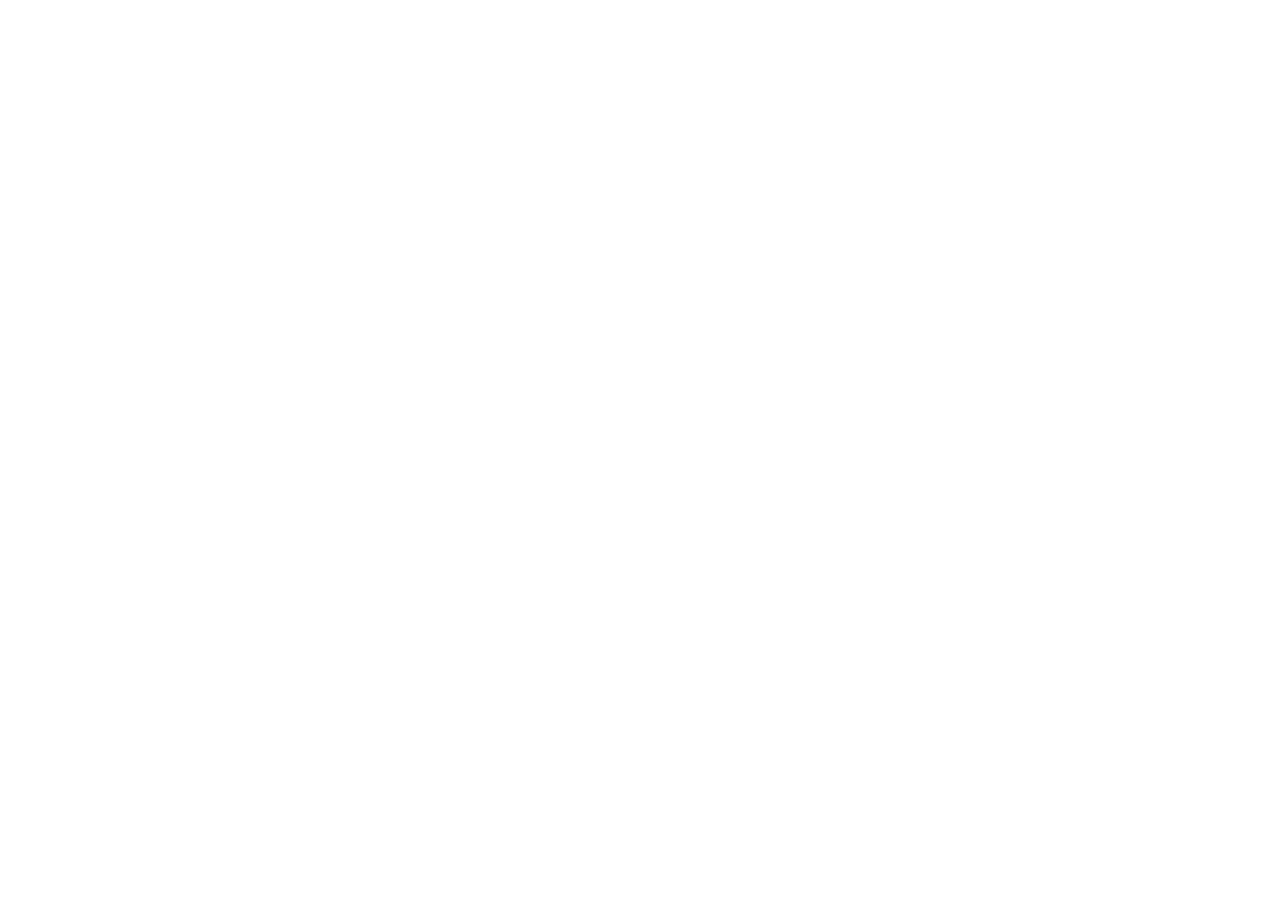
==== cursos.html @ 0b999a68 "Creando el archivo cursos con la estructura básica html y enlazando bootstrap" ====
<!DOCTYPE html>
<html lang="en">
<head>
    <meta charset="UTF-8">
    <meta http-equiv="X-UA-Compatible" content="IE=edge">
    <meta name="viewport" content="width=device-width, initial-scale=1.0">
    <link href="https://cdn.jsdelivr.net/npm/bootstrap@5.3.0-alpha3/dist/css/bootstrap.min.css" rel="stylesheet" integrity="sha384-KK94CHFLLe+nY2dmCWGMq91rCGa5gtU4mk92HdvYe+M/SXH301p5ILy+dN9+nJOZ" crossorigin="anonymous">
    <link rel="stylesheet" href="style.css">
    <title>ERgroup - Cursos</title>
</head>
<body>
    
    <script src="https://cdn.jsdelivr.net/npm/bootstrap@5.3.0-alpha3/dist/js/bootstrap.bundle.min.js" integrity="sha384-ENjdO4Dr2bkBIFxQpeoTz1HIcje39Wm4jDKdf19U8gI4ddQ3GYNS7NTKfAdVQSZe" crossorigin="anonymous"></script>
</body>
</html>
---- style.css ----
.fondo{
    background-image: url("./img/fondo.webp");
    background-repeat: no-repeat;
    background-size: cover;
}
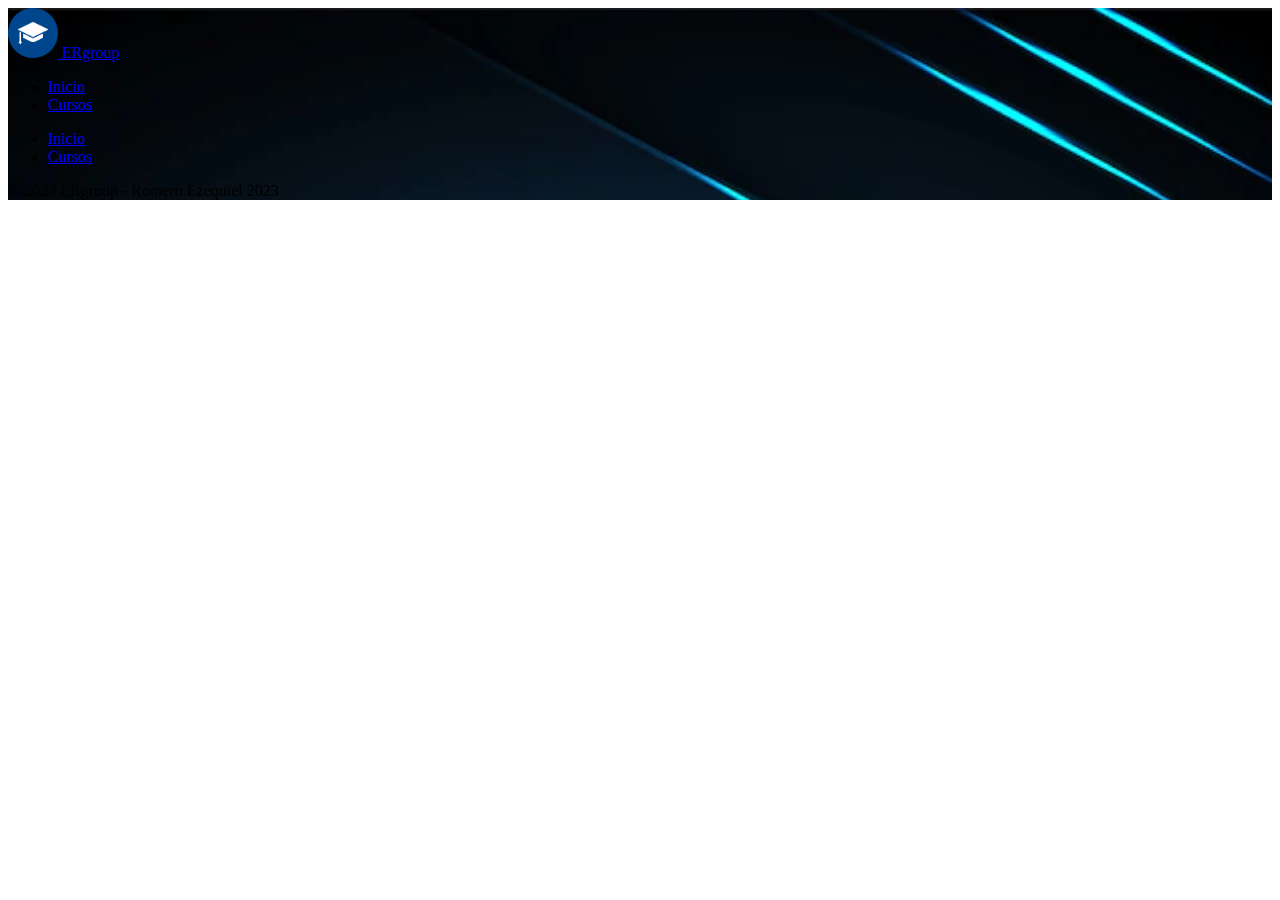
==== commit b43c69f3: "Agregando el fondo, header y footer al archivo cursos" ====
--- a/cursos.html
+++ b/cursos.html
@@ -9,6 +9,34 @@
     <title>ERgroup - Cursos</title>
 </head>
 <body>
+    <div class="fondo">
+        <header class="d-flex flex-wrap justify-content-center py-3 mb-5 pe-4 border-bottom bg-dark bg-gradient ">
+
+            <a href="./index.html"
+                class="d-flex align-items-center mb-3 mb-md-auto ms-5 me-md-auto link-body-emphasis text-decoration-none ">
+                <img src="./img/logo-curso.png" alt="ER group - Cursos" width="50" class="me-3">
+                <span class="fs-4 text-light">ERgroup</span>
+            </a>
+
+            <ul class="nav nav-pills">
+                <li class="nav-item"><a href="index.html" class="nav-link active">Inicio</a></li>
+                <li class="nav-item"><a href="cursos.html" class="nav-link">Cursos</a></li>
+            </ul>
+        </header>
+
+        <main>
+           
+        </main>
+
+        <footer class="py-3  bg-dark bg-gradient">
+            <ul class="nav justify-content-center pb-3 mb-3">
+              <li class="nav-item"><a href="./index.html" class="nav-link px-2 text-light">Inicio</a></li>
+              <li class="nav-item"><a href="./cursos.html" class="nav-link px-2 text-light" >Cursos</a></li>
+            </ul>
+            <p class="text-center  text-light">© 2023 ERgroup - Romero Ezequiel 2023</p>
+        </footer>
+
+    </div>
     
     <script src="https://cdn.jsdelivr.net/npm/bootstrap@5.3.0-alpha3/dist/js/bootstrap.bundle.min.js" integrity="sha384-ENjdO4Dr2bkBIFxQpeoTz1HIcje39Wm4jDKdf19U8gI4ddQ3GYNS7NTKfAdVQSZe" crossorigin="anonymous"></script>
 </body>
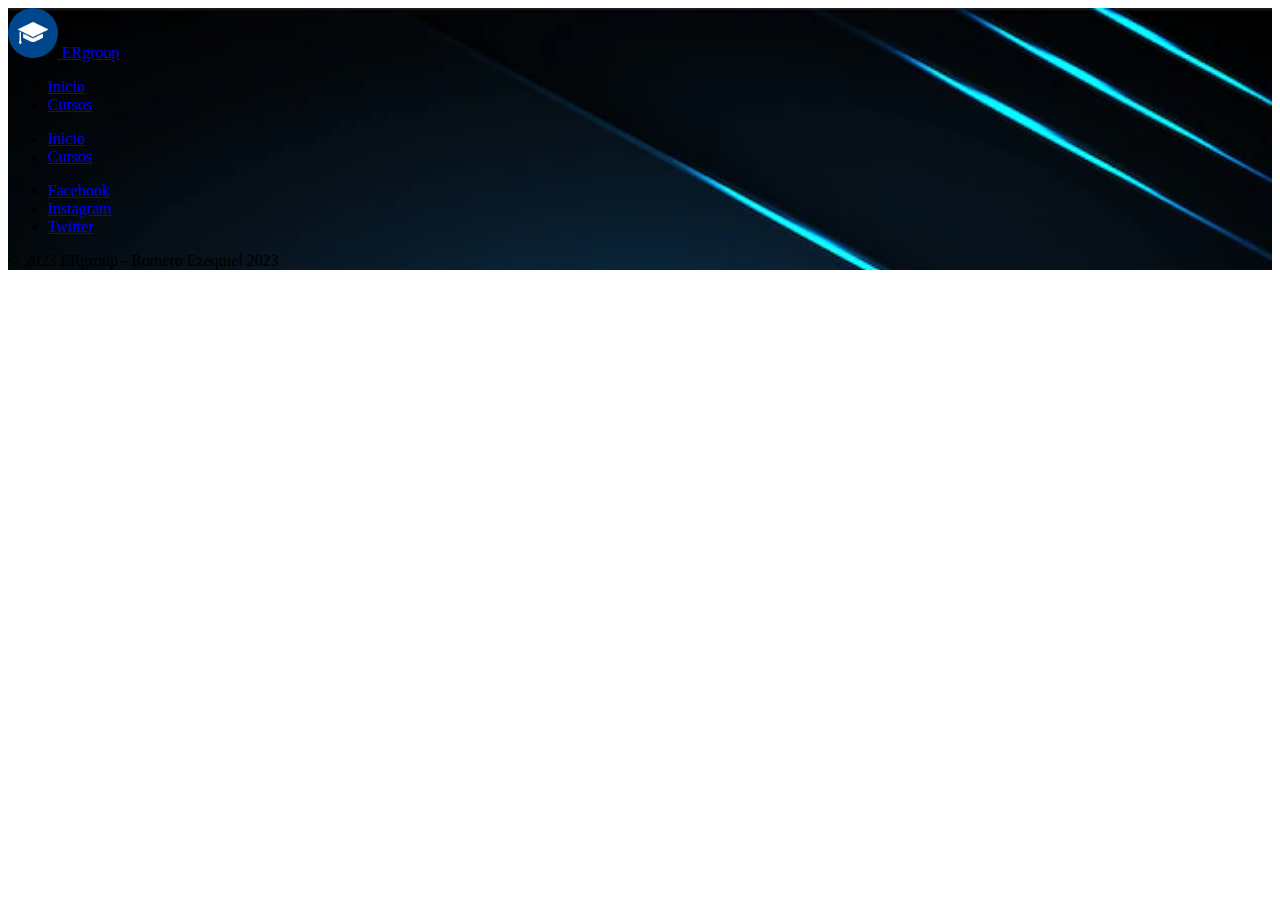
==== commit 599798fd: "Agregando detalles al footer" ====
--- a/cursos.html
+++ b/cursos.html
@@ -28,14 +28,18 @@
            
         </main>
 
-        <footer class="py-3  bg-dark bg-gradient">
-            <ul class="nav justify-content-center pb-3 mb-3">
-              <li class="nav-item"><a href="./index.html" class="nav-link px-2 text-light">Inicio</a></li>
-              <li class="nav-item"><a href="./cursos.html" class="nav-link px-2 text-light" >Cursos</a></li>
+        <footer class="py-1  bg-dark bg-gradient">
+            <ul class="nav justify-content-center pb-3 ">
+                <li class="nav-item"><a href="./index.html" class="nav-link px-2 text-light">Inicio</a></li>
+                <li class="nav-item"><a href="./cursos.html" class="nav-link px-2 text-light">Cursos</a></li>
+            </ul>
+            <ul class="nav justify-content-center pb-3 mb-3 border-bottom">
+                <li class="nav-item"><a href="#" class="nav-link px-2 text-light">Facebook</a> </li>
+                <li class="nav-item"><a href="#" class="nav-link px-2 text-light">Instagram</a> </li>
+                <li class="nav-item"><a href="#" class="nav-link px-2 text-light">Twitter</a> </li>
             </ul>
             <p class="text-center  text-light">© 2023 ERgroup - Romero Ezequiel 2023</p>
         </footer>
-
     </div>
     
     <script src="https://cdn.jsdelivr.net/npm/bootstrap@5.3.0-alpha3/dist/js/bootstrap.bundle.min.js" integrity="sha384-ENjdO4Dr2bkBIFxQpeoTz1HIcje39Wm4jDKdf19U8gI4ddQ3GYNS7NTKfAdVQSZe" crossorigin="anonymous"></script>
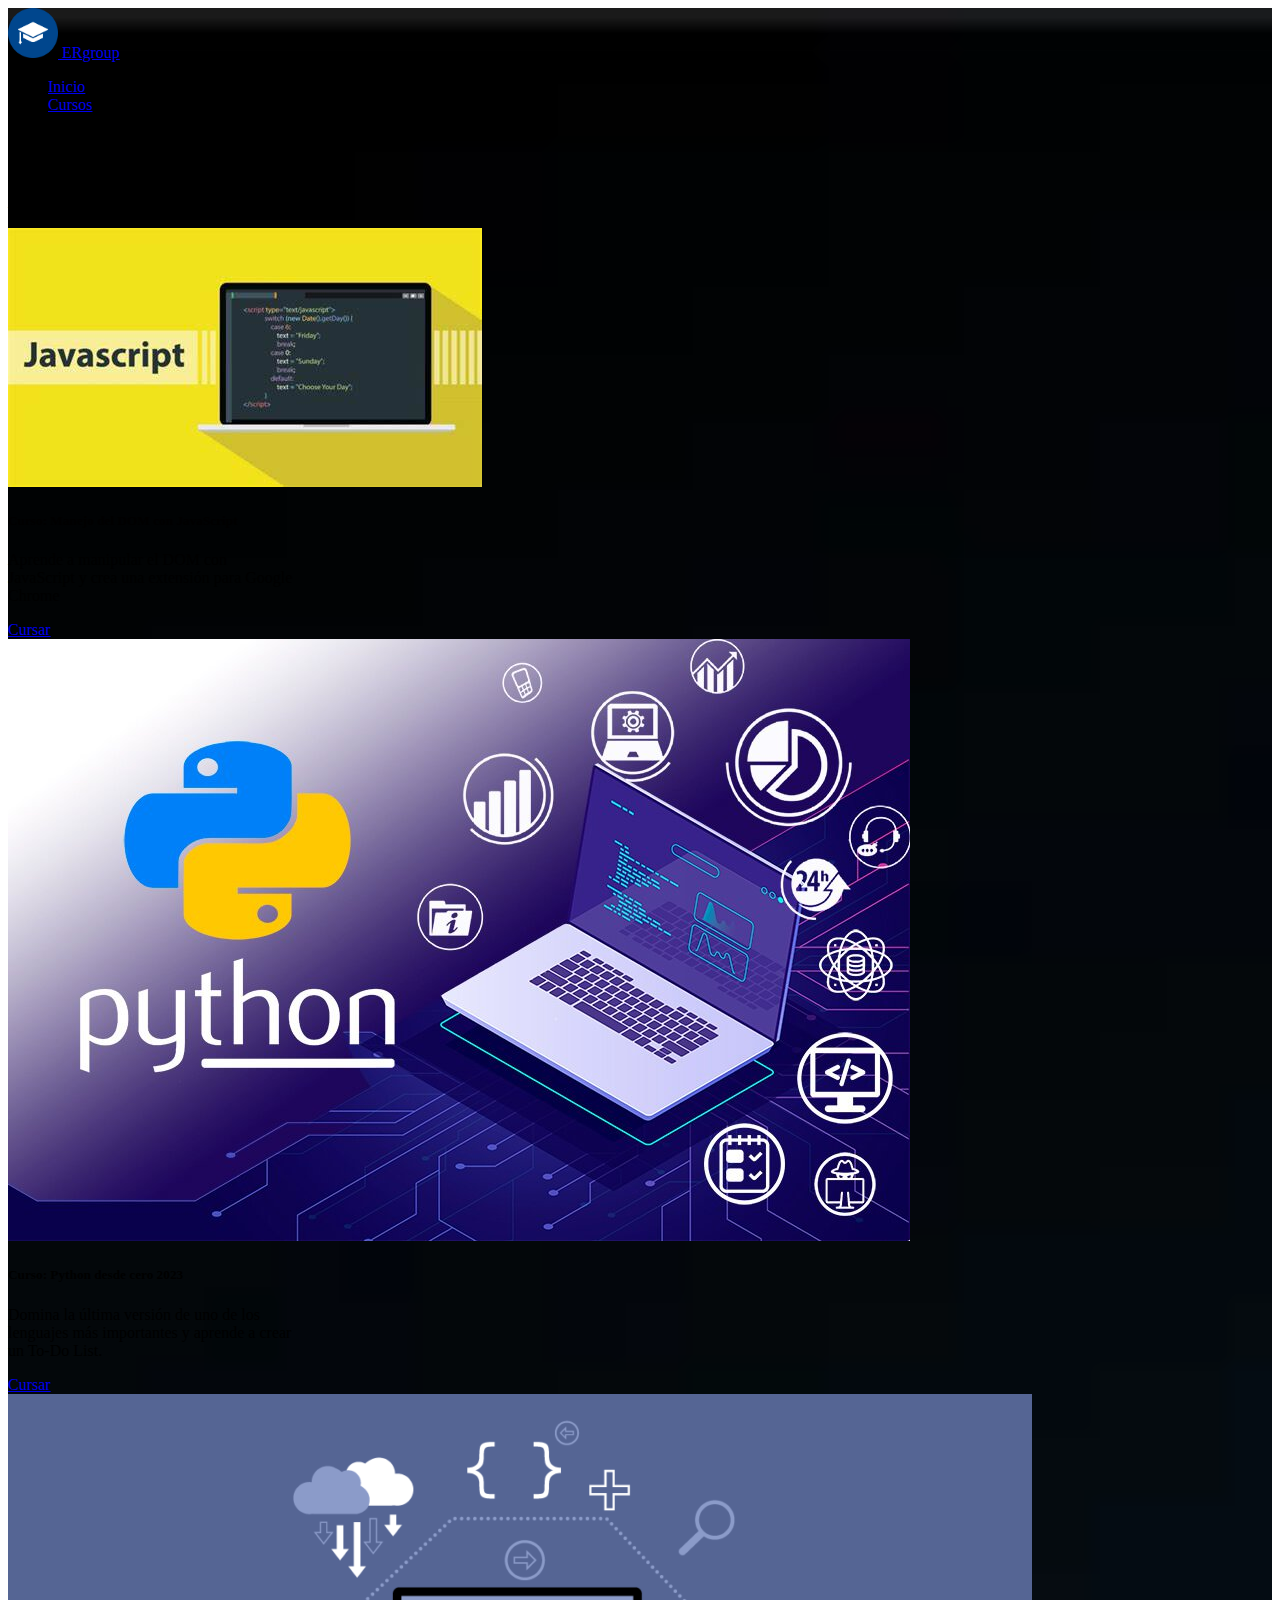
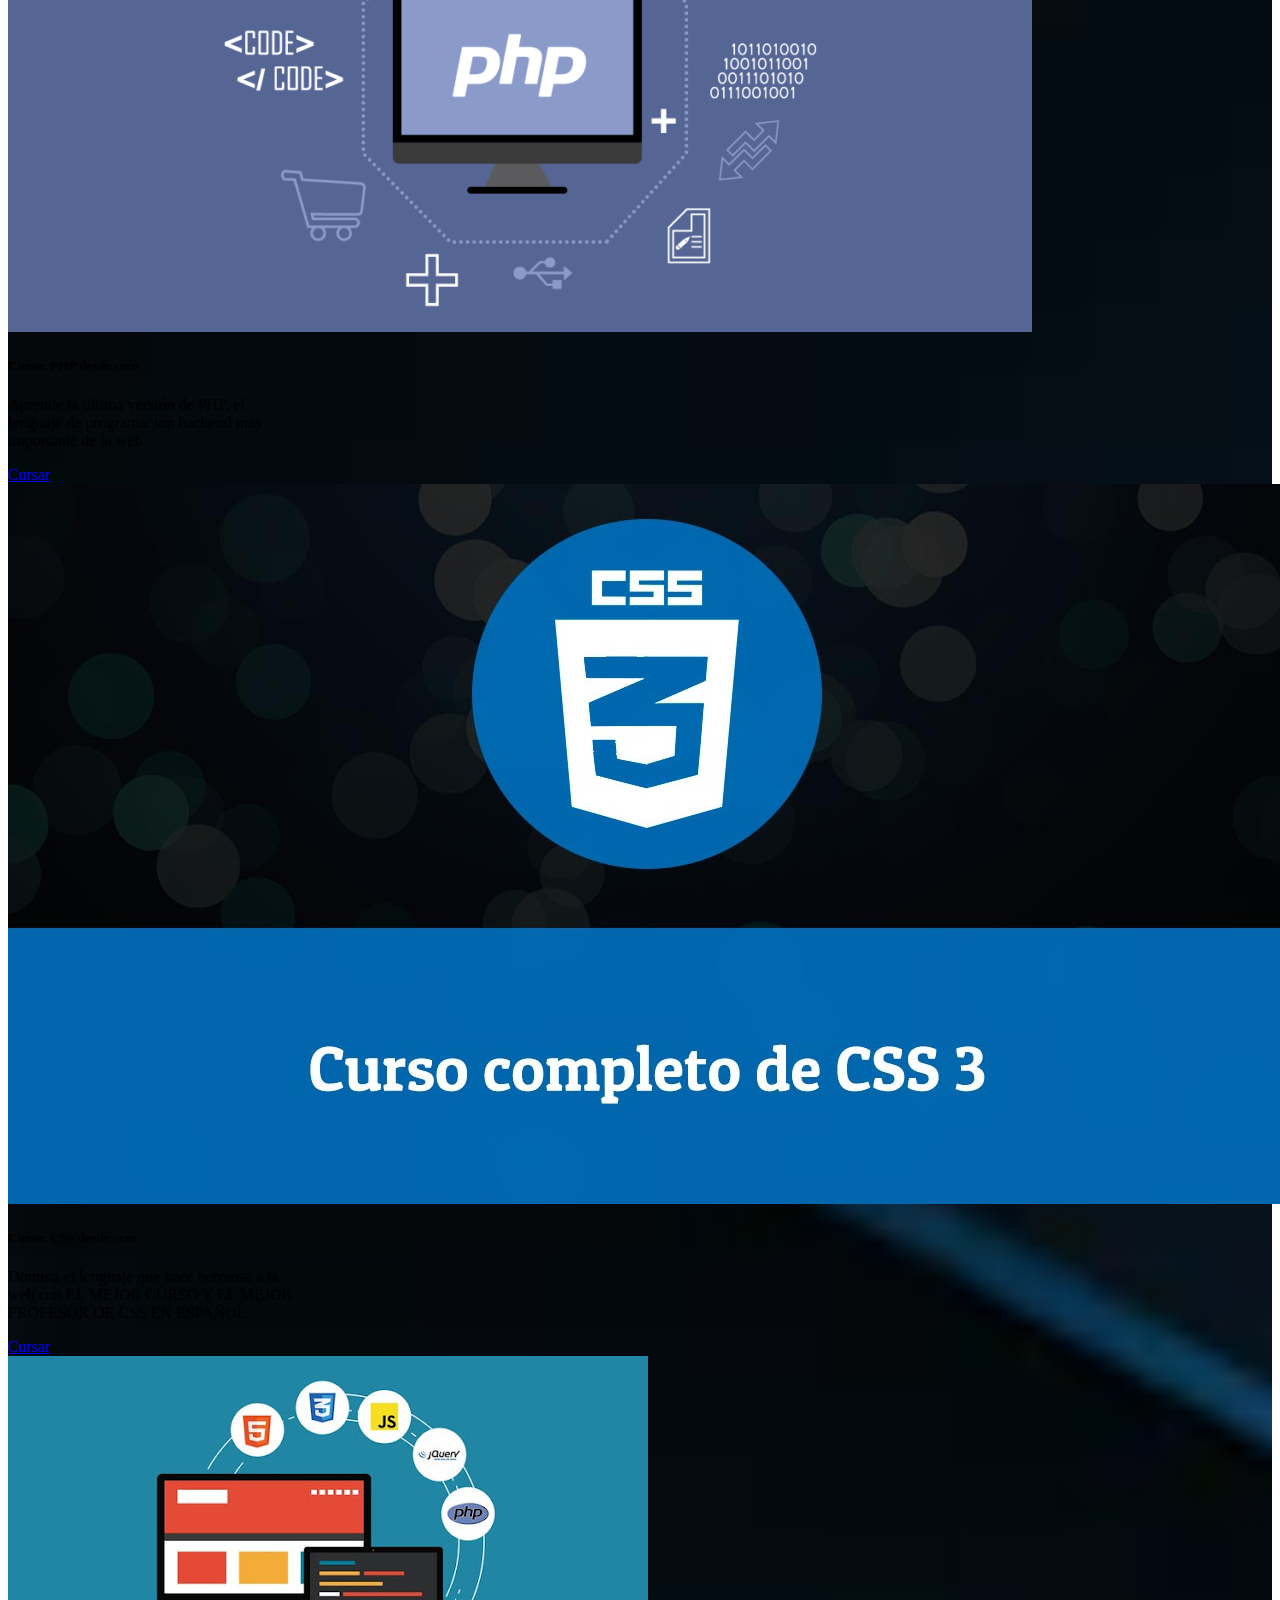
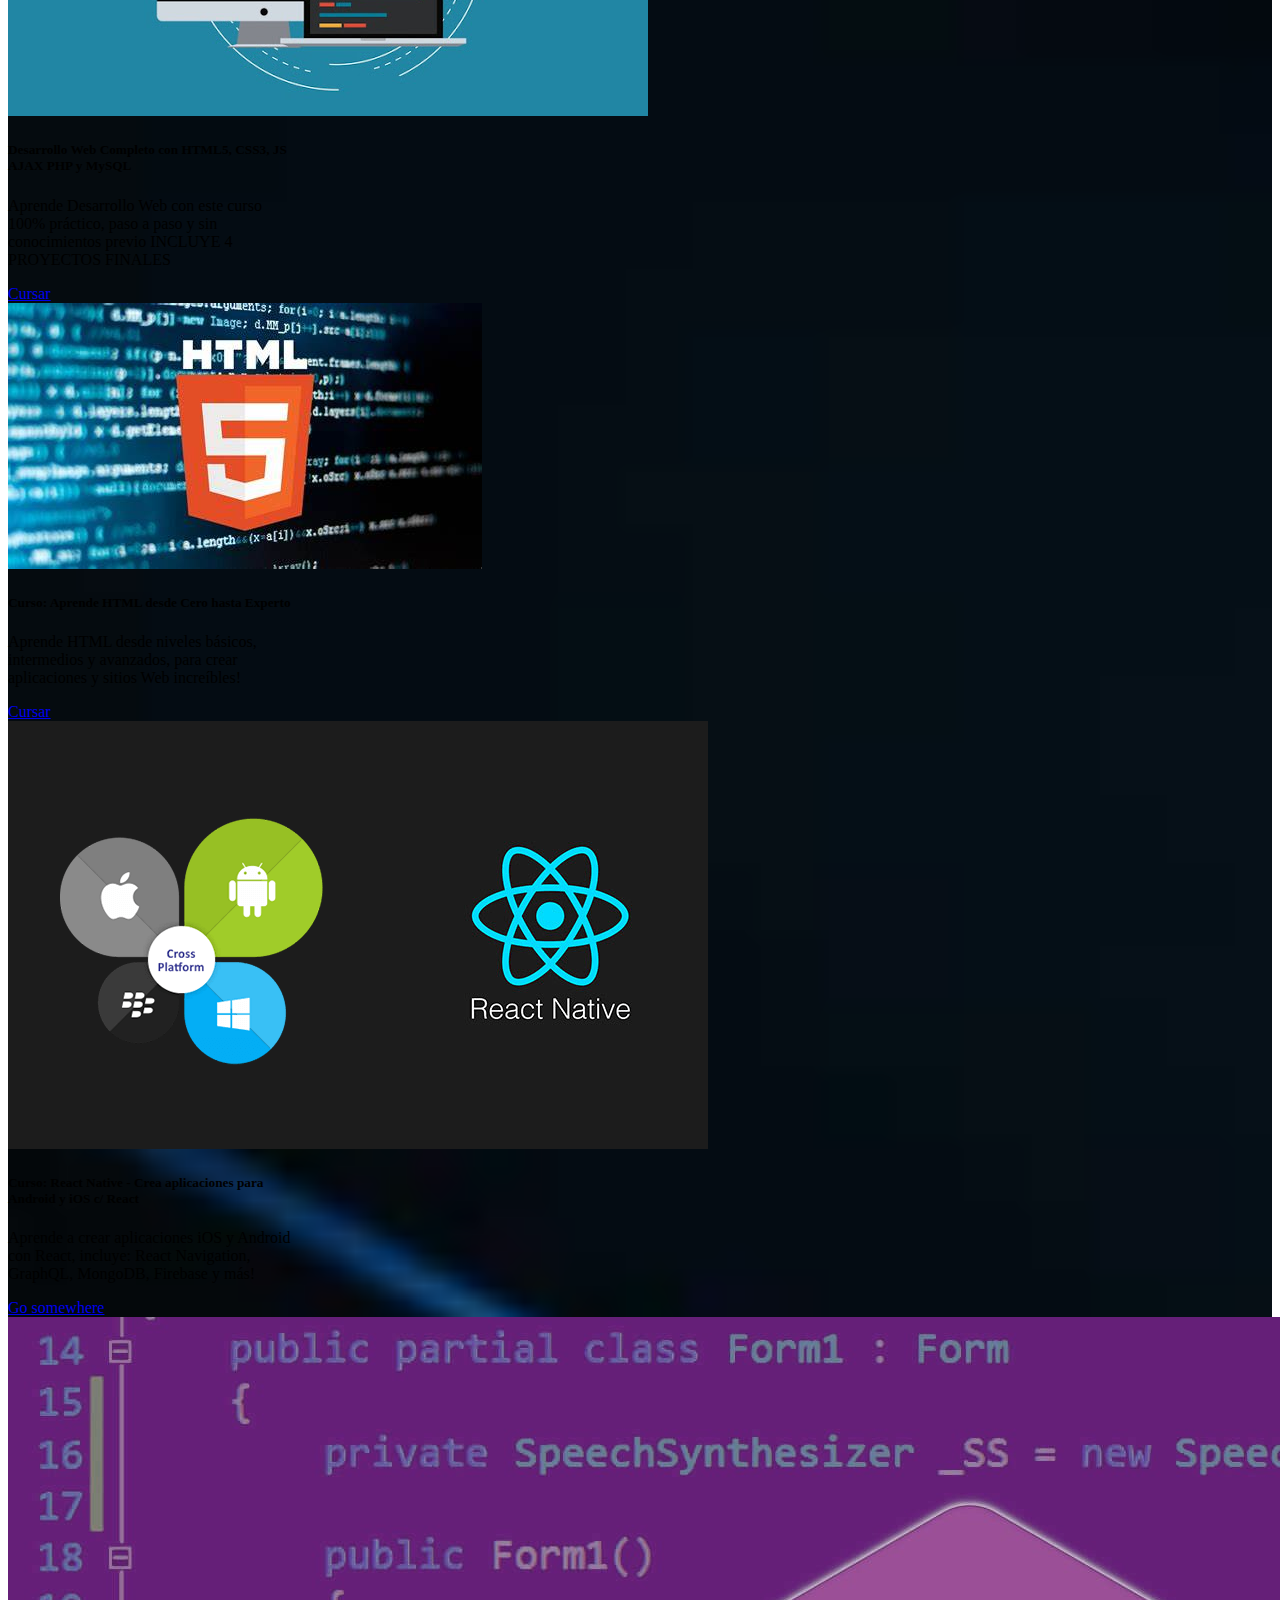
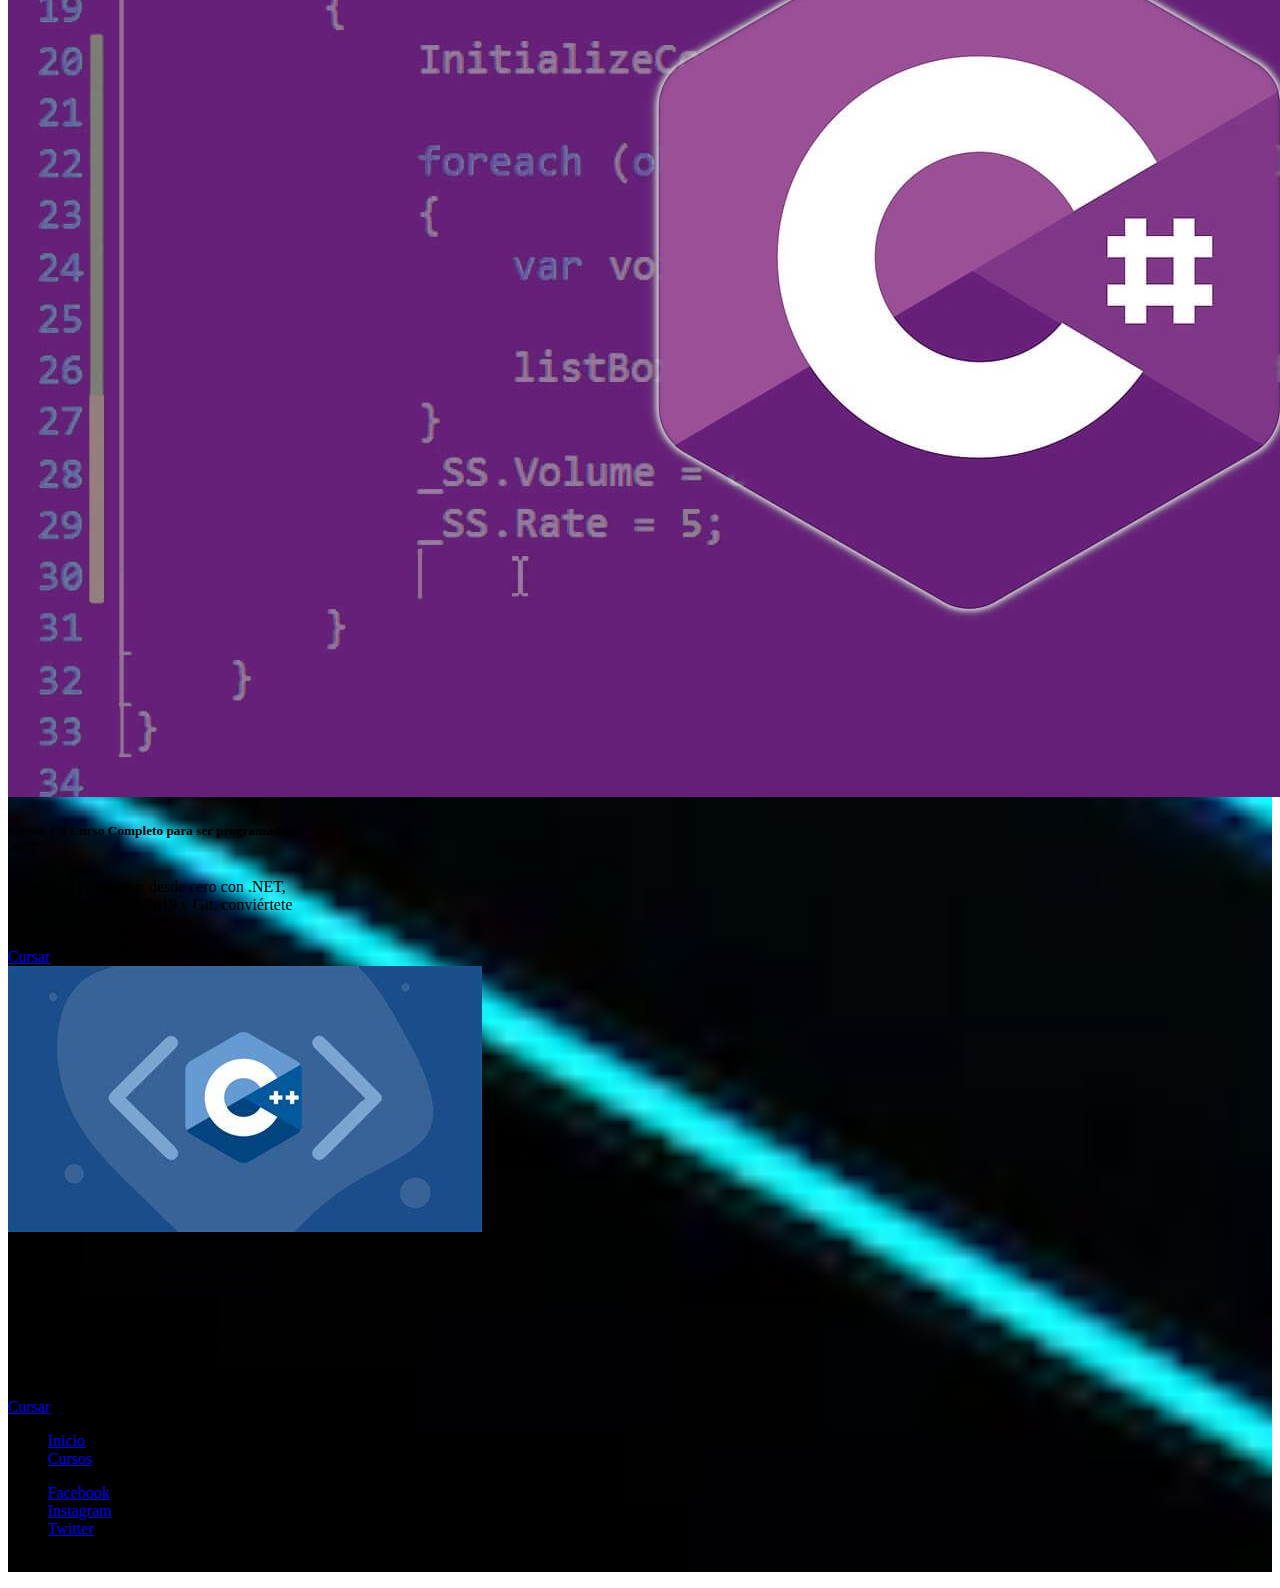
==== commit a6d9bc32: "Agregando los diferentes cursos a el archivo de cursos con sus respectivas imagenes" ====
--- a/cursos.html
+++ b/cursos.html
@@ -1,13 +1,16 @@
 <!DOCTYPE html>
 <html lang="en">
+
 <head>
     <meta charset="UTF-8">
     <meta http-equiv="X-UA-Compatible" content="IE=edge">
     <meta name="viewport" content="width=device-width, initial-scale=1.0">
-    <link href="https://cdn.jsdelivr.net/npm/bootstrap@5.3.0-alpha3/dist/css/bootstrap.min.css" rel="stylesheet" integrity="sha384-KK94CHFLLe+nY2dmCWGMq91rCGa5gtU4mk92HdvYe+M/SXH301p5ILy+dN9+nJOZ" crossorigin="anonymous">
+    <link href="https://cdn.jsdelivr.net/npm/bootstrap@5.3.0-alpha3/dist/css/bootstrap.min.css" rel="stylesheet"
+        integrity="sha384-KK94CHFLLe+nY2dmCWGMq91rCGa5gtU4mk92HdvYe+M/SXH301p5ILy+dN9+nJOZ" crossorigin="anonymous">
     <link rel="stylesheet" href="style.css">
     <title>ERgroup - Cursos</title>
 </head>
+
 <body>
     <div class="fondo">
         <header class="d-flex flex-wrap justify-content-center py-3 mb-5 pe-4 border-bottom bg-dark bg-gradient ">
@@ -25,7 +28,91 @@
         </header>
 
         <main>
-           
+            <section class="bg-transparent container">
+                <div class="p-1 mb-1   ">
+                    <div class="container-fluid py-5">
+                        <h1 class="display-5 fw-bold text-light">¡Cursos!</h1>
+                        <p class="col-md-8 fs-4 text-light ">Accede a todos los cursos de ERgroup</p>
+                    </div>
+                </div>
+                <div class="p-1 mb-1 d-flex flex-wrap justify-content-around gap-1">
+
+                    <div class="card mb-4 bg-dark bg-gradient" style="width: 18rem;">
+                        <img src="./img/javascript.jpg" class="card-img-top" alt="javascript">
+                        <div class="card-body">
+                            <h5 class="card-title text-light">Curso: Manejo del DOM con JavaScript</h5>
+                            <p class="card-text text-light">Aprende a manipular el DOM con JavaScript y crea una extensión para Google Chrome</p>
+                            <a href="#" class="btn btn-primary">Cursar</a>
+                        </div>
+                    </div>
+                    <div class="card mb-4 bg-dark bg-gradient" style="width: 18rem;">
+                        <img src="./img/python.jpg" class="card-img-top" alt="python">
+                        <div class="card-body">
+                            <h5 class="card-title text-light">Curso: Python desde cero 2023</h5>
+                            <p class="card-text text-light">Domina la última versión de uno de los lenguajes más importantes y aprende a crear un To-Do List.</p>
+                            <a href="#" class="btn btn-primary">Cursar</a>
+                        </div>
+                    </div>
+                    <div class="card mb-4 bg-dark bg-gradient" style="width: 18rem;">
+                        <img src="./img/php.png" class="card-img-top" alt="php">
+                        <div class="card-body">
+                            <h5 class="card-title text-light">Curso: PHP desde cero</h5>
+                            <p class="card-text text-light">Aprende la última versión de PHP, el lenguaje de programación backend más importante de la web.</p>
+                            <a href="#" class="btn btn-primary">Cursar</a>
+                        </div>
+                    </div>
+                    <div class="card mb-4 bg-dark bg-gradient" style="width: 18rem;">
+                        <img src="./img/css.jpg" class="card-img-top" alt="css">
+                        <div class="card-body">
+                            <h5 class="card-title text-light">Curso: CSS desde cero</h5>
+                            <p class="card-text text-light">Domina el lenguaje que hace hermosa a la web con EL MEJOR CURSO Y EL MEJOR PROFESOR DE CSS EN ESPAÑOL</p>
+                            <a href="#" class="btn btn-primary">Cursar</a>
+                        </div>
+                    </div>
+                    <div class="card mb-4 bg-dark bg-gradient" style="width: 18rem;">
+                        <img src="./img/Desarrollo-Web.jpg" class="card-img-top" alt="desarrollo web">
+                        <div class="card-body">
+                            <h5 class="card-title text-light">Desarrollo Web Completo con HTML5, CSS3, JS AJAX PHP y MySQL</h5>
+                            <p class="card-text text-light">Aprende Desarrollo Web con este curso 100% práctico, paso a paso y sin conocimientos previo INCLUYE 4 PROYECTOS FINALES</p>
+                            <a href="#" class="btn btn-primary">Cursar</a>
+                        </div>
+                    </div>
+                    <div class="card mb-4 bg-dark bg-gradient" style="width: 18rem;">
+                        <img src="./img/html.jpg" class="card-img-top" alt="html">
+                        <div class="card-body">
+                            <h5 class="card-title text-light">Curso: Aprende HTML desde Cero hasta Experto</h5>
+                            <p class="card-text text-light">Aprende HTML desde niveles básicos, intermedios y avanzados, para crear aplicaciones y sitios Web increíbles!</p>
+                            <a href="#" class="btn btn-primary">Cursar</a>
+                        </div>
+                    </div>
+                    <div class="card mb-4 bg-dark bg-gradient" style="width: 18rem;">
+                        <img src="./img/react-native.png" class="card-img-top" alt="react native">
+                        <div class="card-body">
+                            <h5 class="card-title text-light">Curso: React Native - Crea aplicaciones para Android y iOS c/ React</h5>
+                            <p class="card-text text-light">Aprende a crear aplicaciones iOS y Android con React, incluye: React Navigation, GraphQL, MongoDB, Firebase y más!</p>
+                            <a href="#" class="btn btn-primary">Go somewhere</a>
+                        </div>
+                    </div>
+                    <div class="card mb-4 bg-dark bg-gradient" style="width: 18rem;">
+                        <img src="./img/c_curso.jpg" class="card-img-top" alt="c#">
+                        <div class="card-body">
+                            <h5 class="card-title text-light">Curso: C# Curso Completo para ser programador .NET</h5>
+                            <p class="card-text text-light">Aprende a programar desde cero con .NET, C# 10, Visual Studio 2019 y Git, conviértete en programador.</p>
+                            <a href="#" class="btn btn-primary">Cursar</a>
+                        </div>
+                    </div>
+                    <div class="card mb-4 bg-dark bg-gradient" style="width: 18rem;">
+                        <img src="./img/c++.jpg" class="card-img-top" alt="javascript">
+                        <div class="card-body">
+                            <h5 class="card-title text-light">Curso: Aprende a programar desde cero con .NET, C# 10, Visual Studio 2019 y Git, conviértete en programador.</h5>
+                            <p class="card-text text-light">¡Aprende C++ como un profesional! ¡Comience desde lo más básico y continúe creando sus propias aplicaciones!</p>
+                            <a href="#" class="btn btn-primary">Cursar</a>
+                        </div>
+                    </div>
+
+                </div>
+            </section>
+
         </main>
 
         <footer class="py-1  bg-dark bg-gradient">
@@ -41,7 +128,10 @@
             <p class="text-center  text-light">© 2023 ERgroup - Romero Ezequiel 2023</p>
         </footer>
     </div>
-    
-    <script src="https://cdn.jsdelivr.net/npm/bootstrap@5.3.0-alpha3/dist/js/bootstrap.bundle.min.js" integrity="sha384-ENjdO4Dr2bkBIFxQpeoTz1HIcje39Wm4jDKdf19U8gI4ddQ3GYNS7NTKfAdVQSZe" crossorigin="anonymous"></script>
+
+    <script src="https://cdn.jsdelivr.net/npm/bootstrap@5.3.0-alpha3/dist/js/bootstrap.bundle.min.js"
+        integrity="sha384-ENjdO4Dr2bkBIFxQpeoTz1HIcje39Wm4jDKdf19U8gI4ddQ3GYNS7NTKfAdVQSZe"
+        crossorigin="anonymous"></script>
 </body>
+
 </html>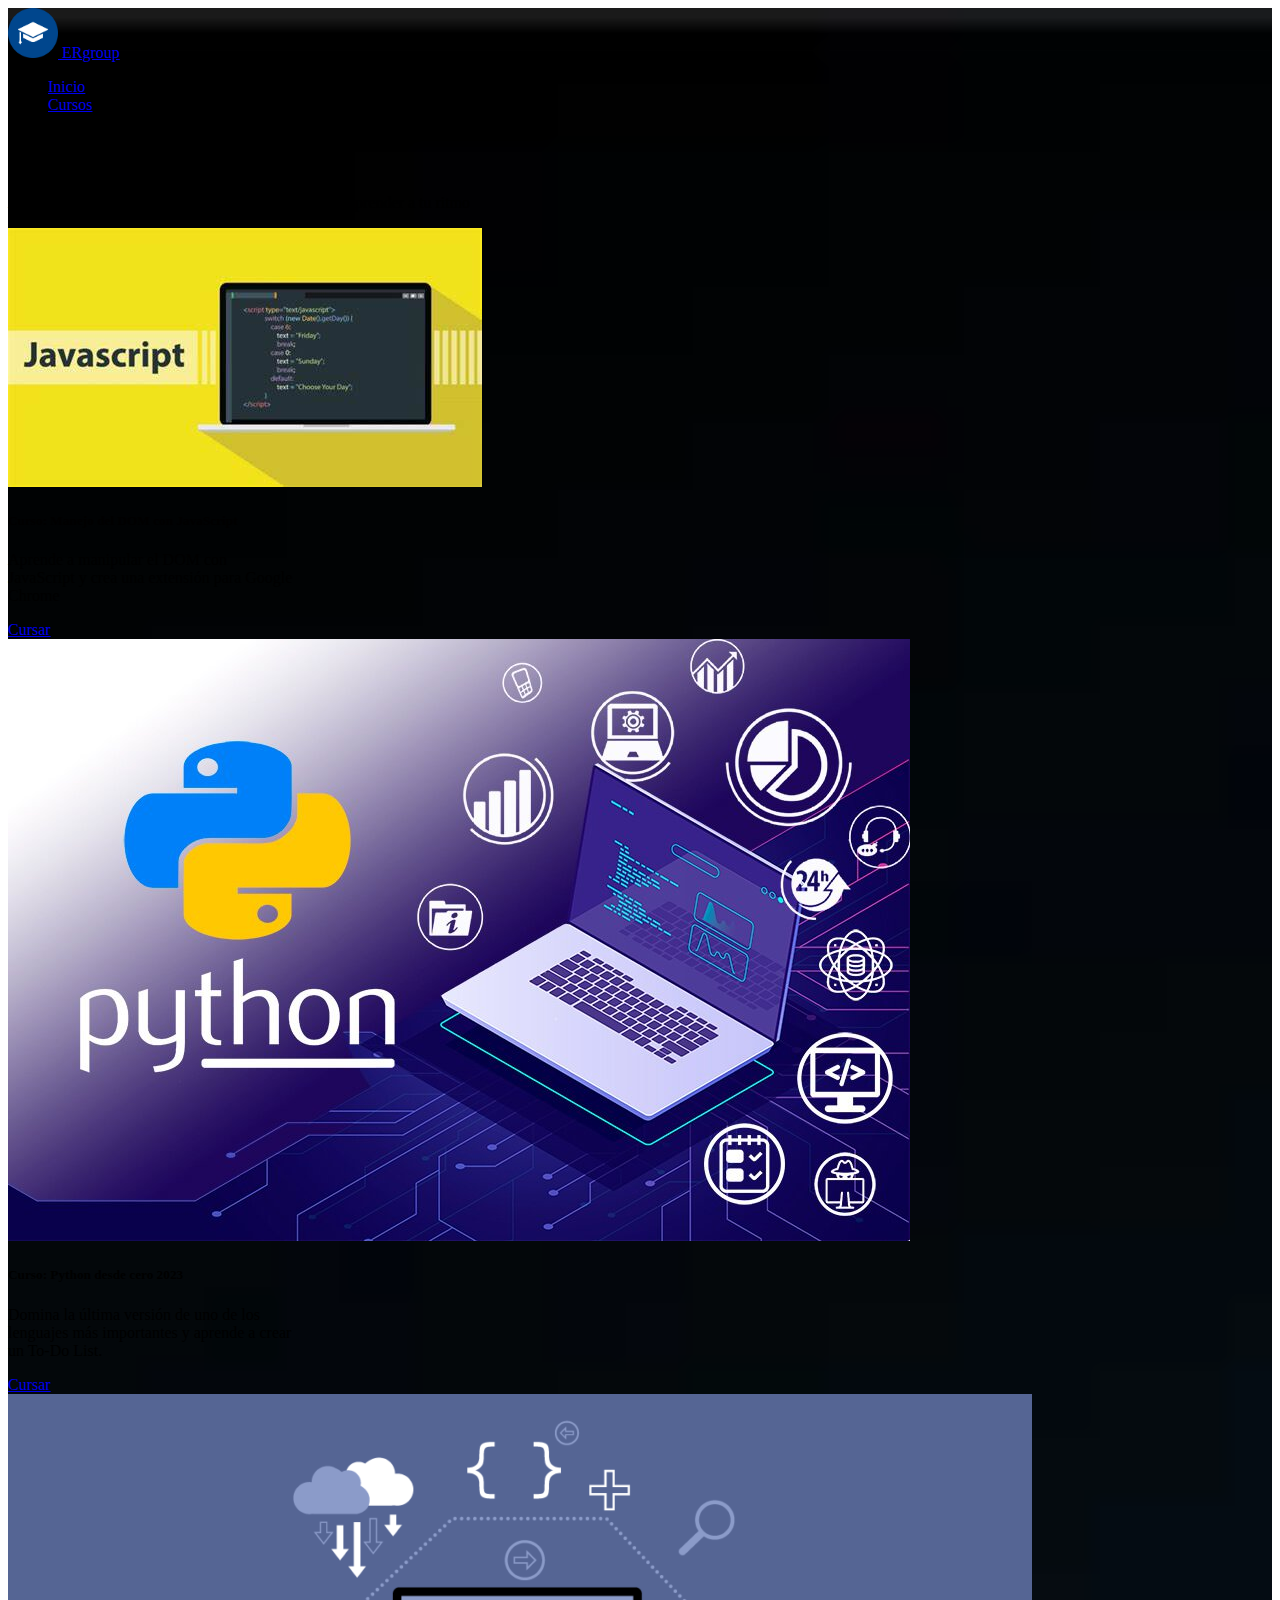
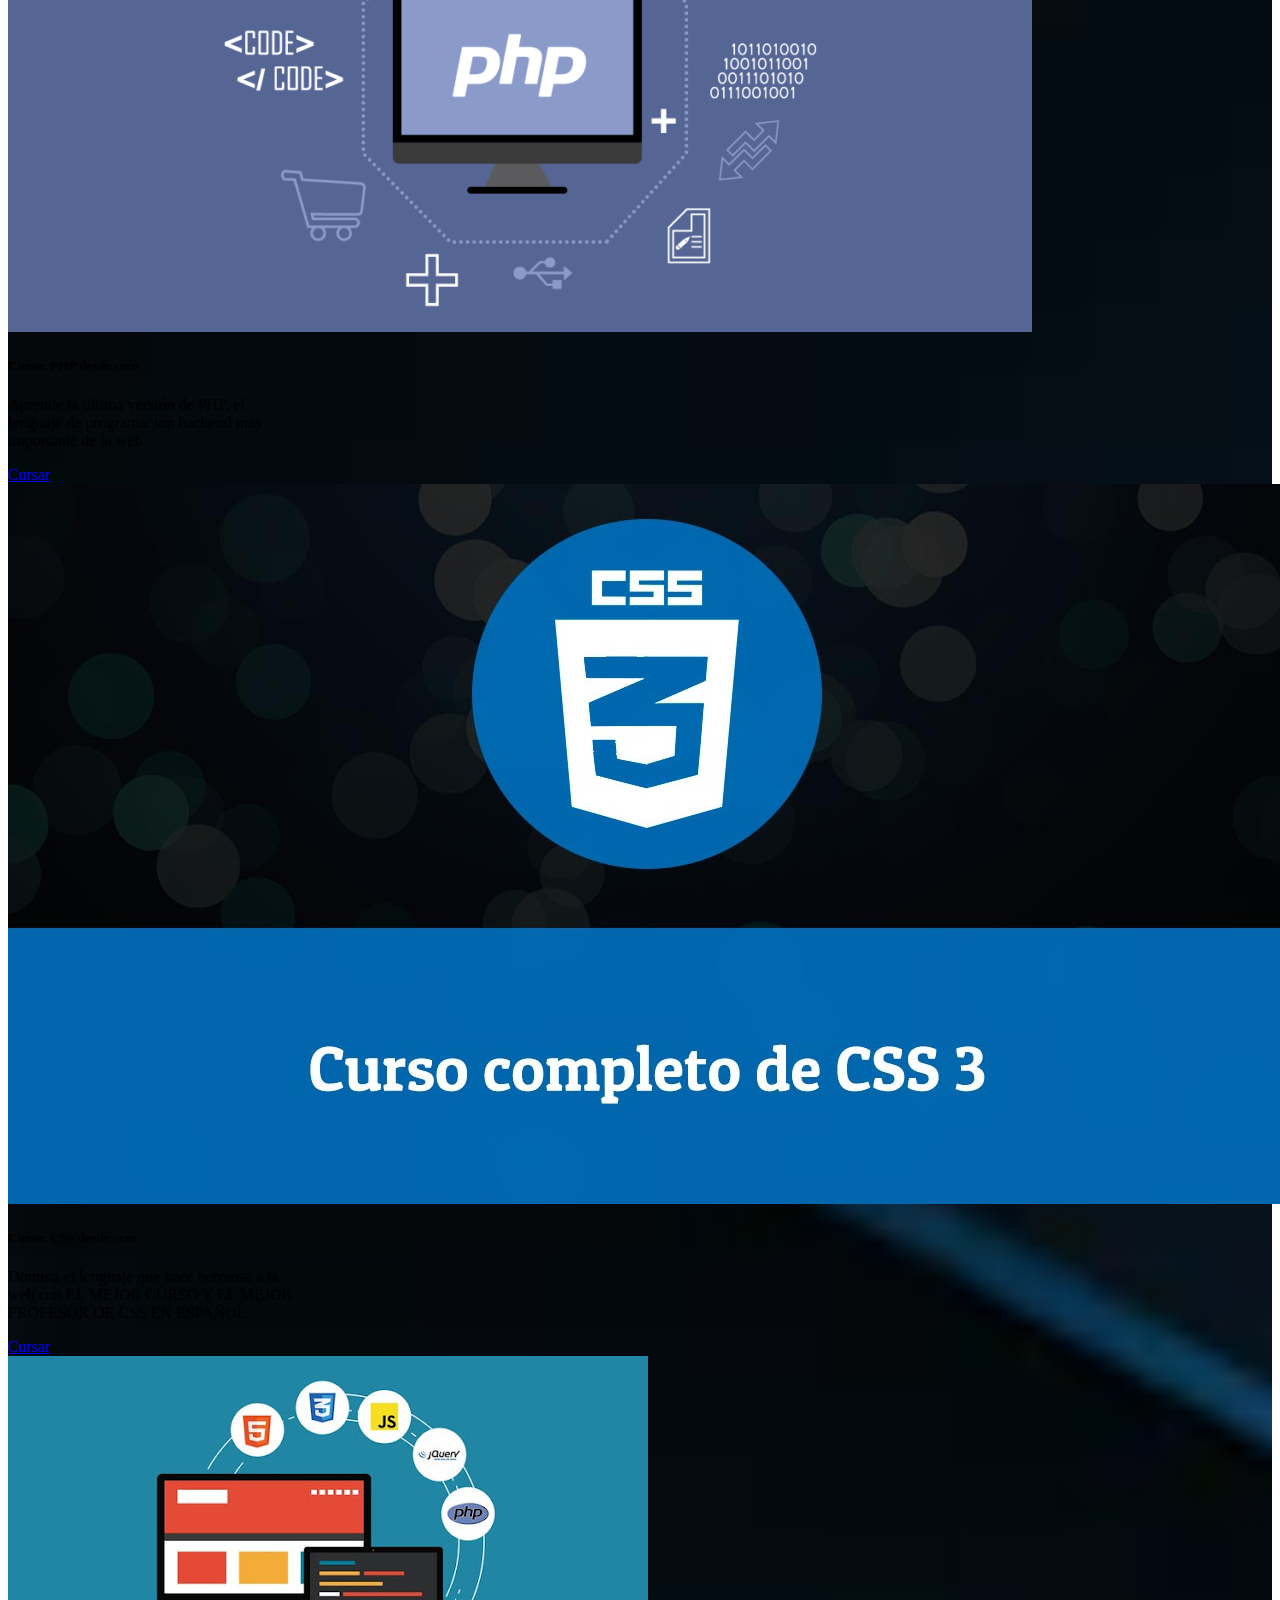
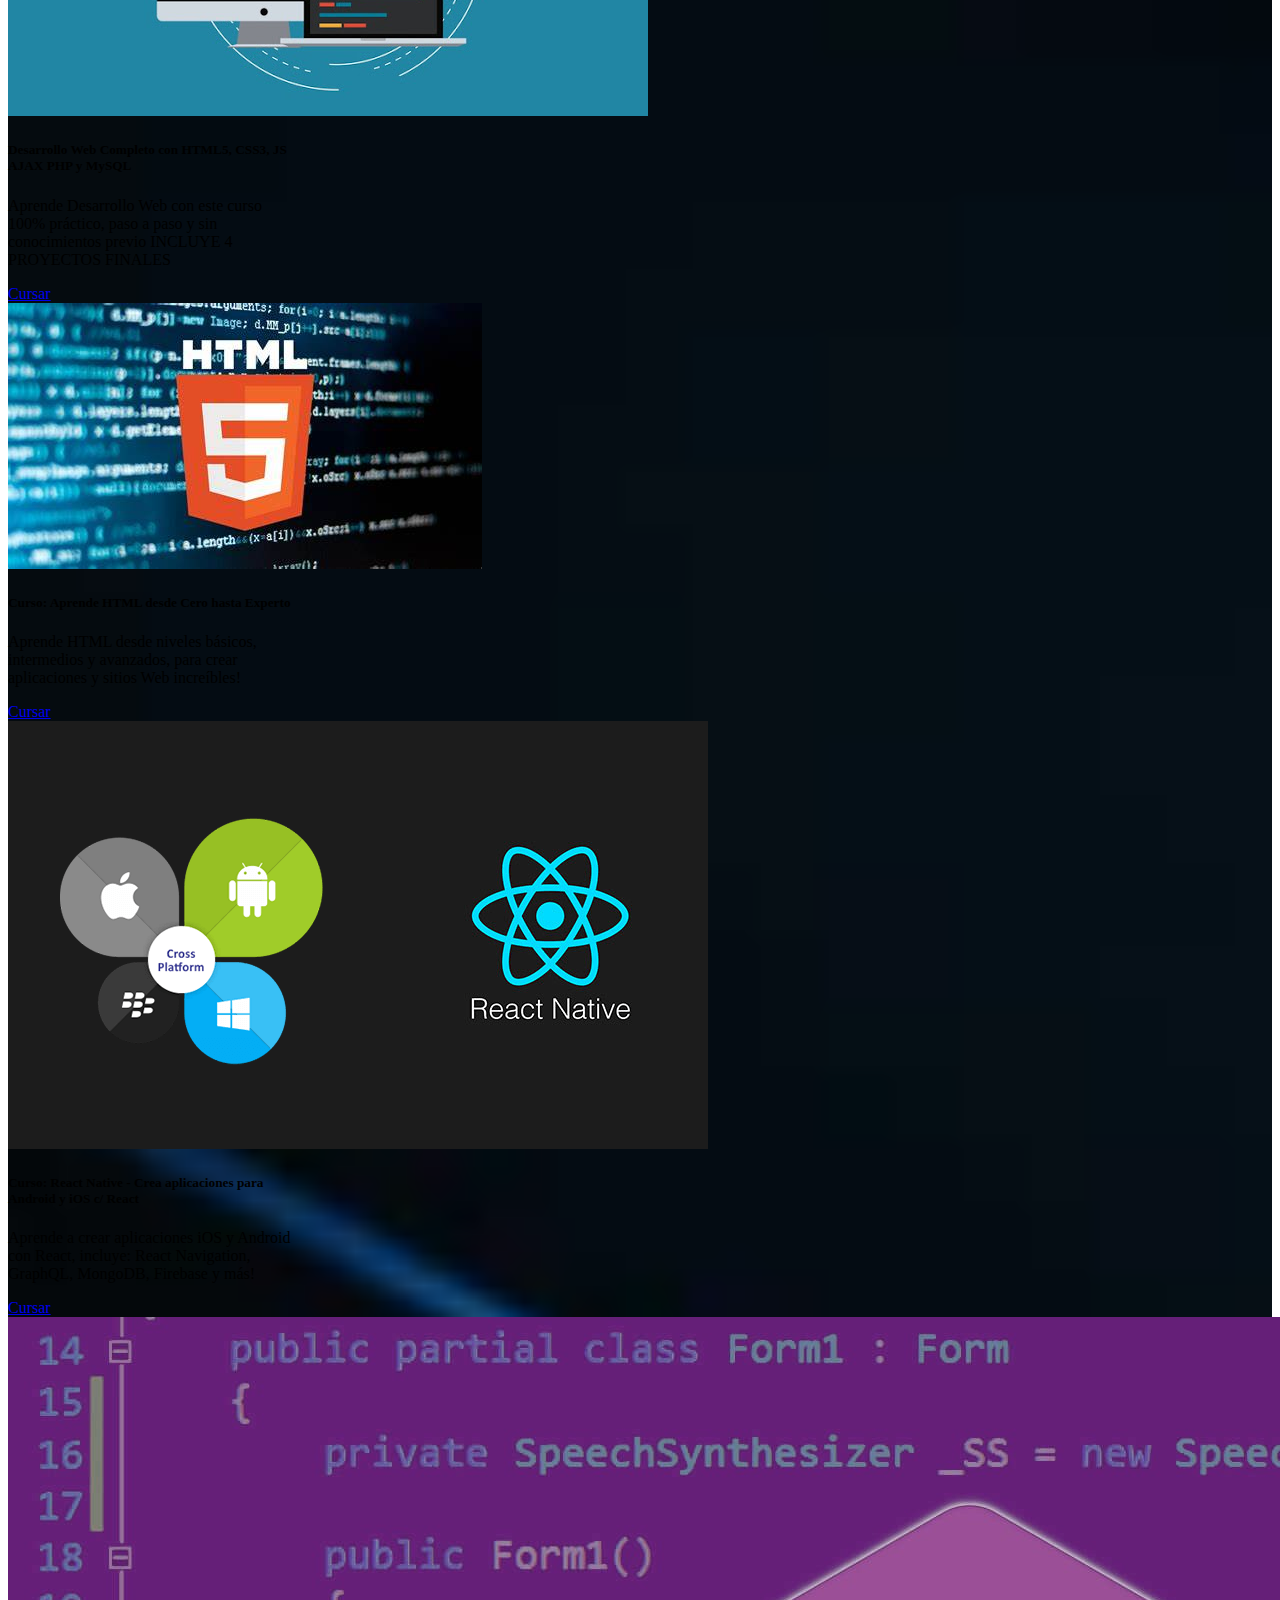
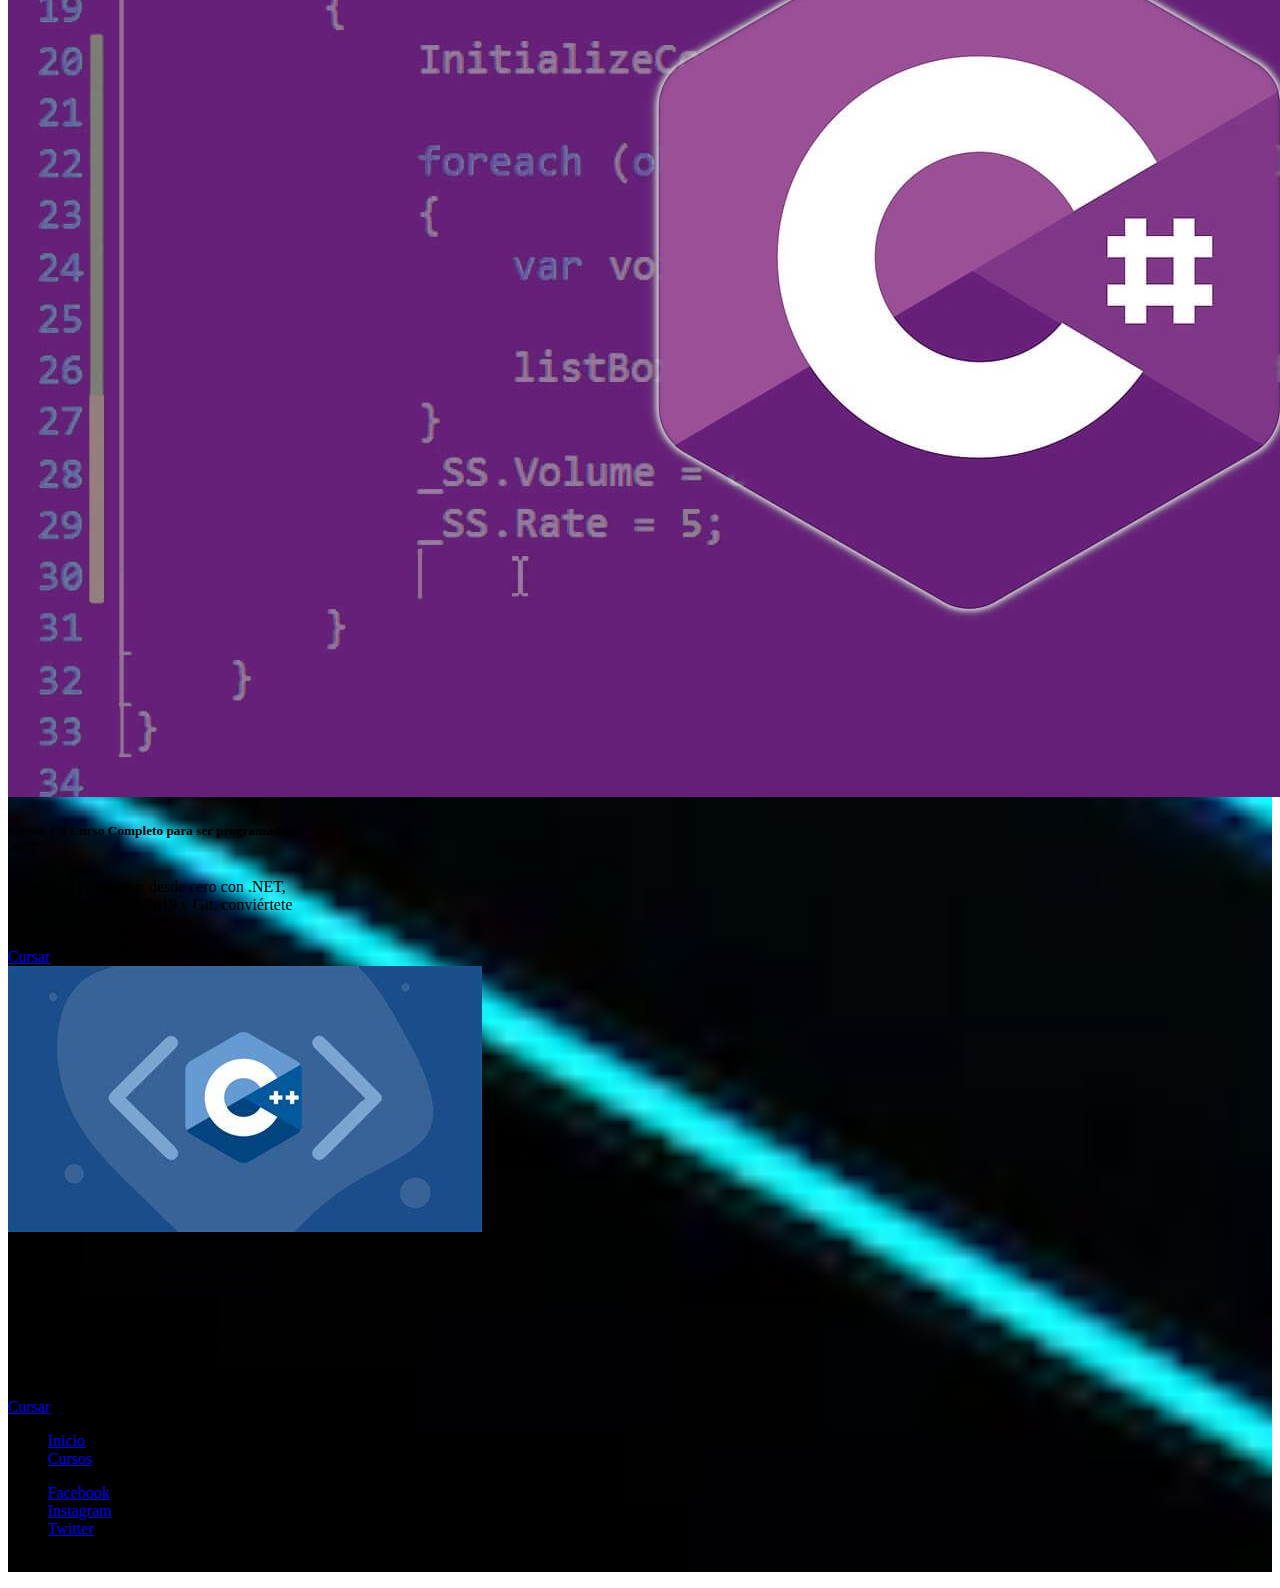
==== commit eb4190f2: "Ultimando detalles" ====
--- a/cursos.html
+++ b/cursos.html
@@ -32,7 +32,7 @@
                 <div class="p-1 mb-1   ">
                     <div class="container-fluid py-5">
                         <h1 class="display-5 fw-bold text-light">¡Cursos!</h1>
-                        <p class="col-md-8 fs-4 text-light ">Accede a todos los cursos de ERgroup</p>
+                        <p class="col-md-8 fs-4 text-light ">Accede a todos los cursos de ERgroup donde podrás aprender a tu ritmo</p>
                     </div>
                 </div>
                 <div class="p-1 mb-1 d-flex flex-wrap justify-content-around gap-1">
@@ -90,7 +90,7 @@
                         <div class="card-body">
                             <h5 class="card-title text-light">Curso: React Native - Crea aplicaciones para Android y iOS c/ React</h5>
                             <p class="card-text text-light">Aprende a crear aplicaciones iOS y Android con React, incluye: React Navigation, GraphQL, MongoDB, Firebase y más!</p>
-                            <a href="#" class="btn btn-primary">Go somewhere</a>
+                            <a href="#" class="btn btn-primary">Cursar</a>
                         </div>
                     </div>
                     <div class="card mb-4 bg-dark bg-gradient" style="width: 18rem;">
@@ -102,7 +102,7 @@
                         </div>
                     </div>
                     <div class="card mb-4 bg-dark bg-gradient" style="width: 18rem;">
-                        <img src="./img/c++.jpg" class="card-img-top" alt="javascript">
+                        <img src="./img/c++.jpg" class="card-img-top" alt="c++">
                         <div class="card-body">
                             <h5 class="card-title text-light">Curso: Aprende a programar desde cero con .NET, C# 10, Visual Studio 2019 y Git, conviértete en programador.</h5>
                             <p class="card-text text-light">¡Aprende C++ como un profesional! ¡Comience desde lo más básico y continúe creando sus propias aplicaciones!</p>
